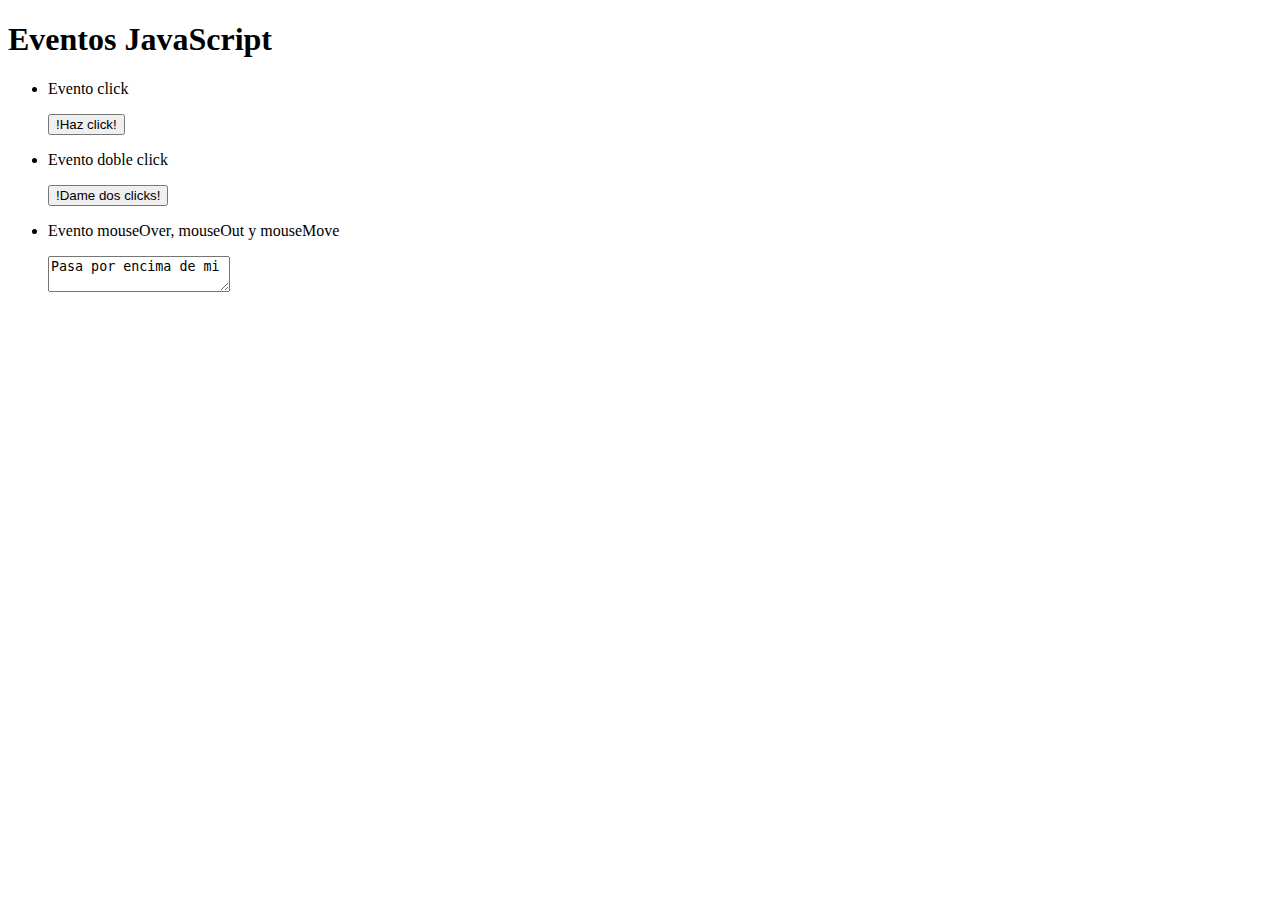
==== Eventos/index.html @ 9963337c "Eventos" ====
<!DOCTYPE html>
<html lang="es">
<head>
    <meta charset="UTF-8">
    <meta name="viewport" content="width=device-width, initial-scale=1.0">
    <script src="funcionalidad.js" defer></script>
    <title>Eventos</title>
</head>
<body>


    <h1>Eventos JavaScript</h1>

    <ul>
        <li>
            <p>Evento click</p>
            <button id="botoncillo">!Haz click!</button>
        </li>

        <li>
            <p>Evento doble click</p>
            <button id="botonDoble">!Dame dos clicks!</button>
        </li>

        <li>
            <p>Evento mouseOver, mouseOut y mouseMove</p>
            <textarea  id="cajaTexto">Pasa por encima de mi</textarea>
        </li>
    </ul>
    
</body>
</html>
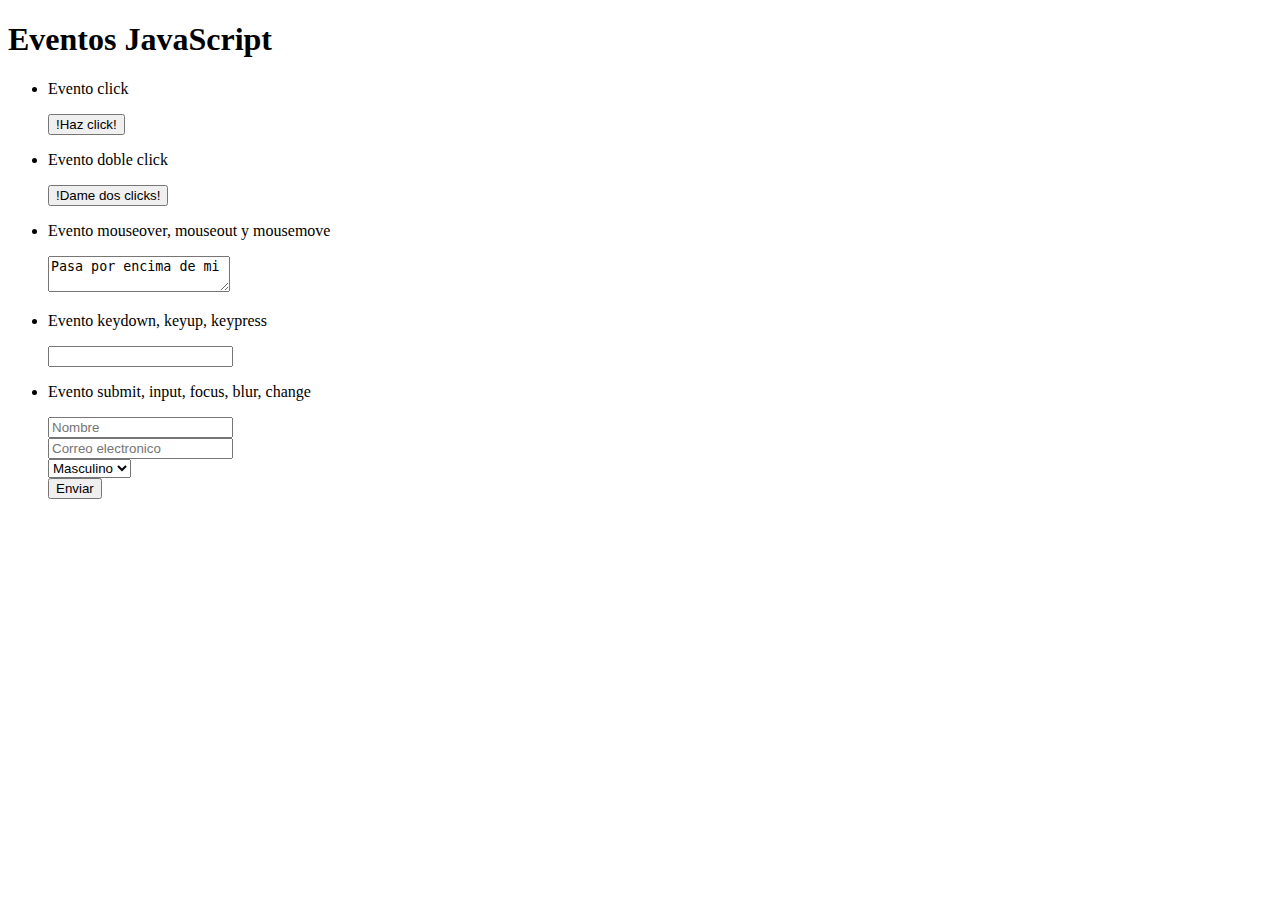
==== commit 8f256d00: "JS Eventos" ====
--- a/Eventos/index.html
+++ b/Eventos/index.html
@@ -23,9 +23,32 @@
         </li>
 
         <li>
-            <p>Evento mouseOver, mouseOut y mouseMove</p>
+            <p>Evento mouseover, mouseout y mousemove</p>
             <textarea  id="cajaTexto">Pasa por encima de mi</textarea>
         </li>
+
+
+        <li>
+            <p>Evento keydown, keyup, keypress</p>
+            <input type="text" id="campoTexto" />
+        </li>
+
+        <li>
+            <p>Evento submit, input, focus, blur, change</p>
+
+            <form id="superformulario">
+                <input type="text" placeholder="Nombre" id="nombre"/> <br />
+                <input type="email" placeholder="Correo electronico" id="email"/> <br />
+
+                <select id="genero">
+                    <option value="masculino">Masculino</option>
+                    <option value="femenino">Femenino</option>
+                </select> <br />
+
+                <input type="submit" value="Enviar" />
+            </form>
+        </li>
+
     </ul>
     
 </body>
